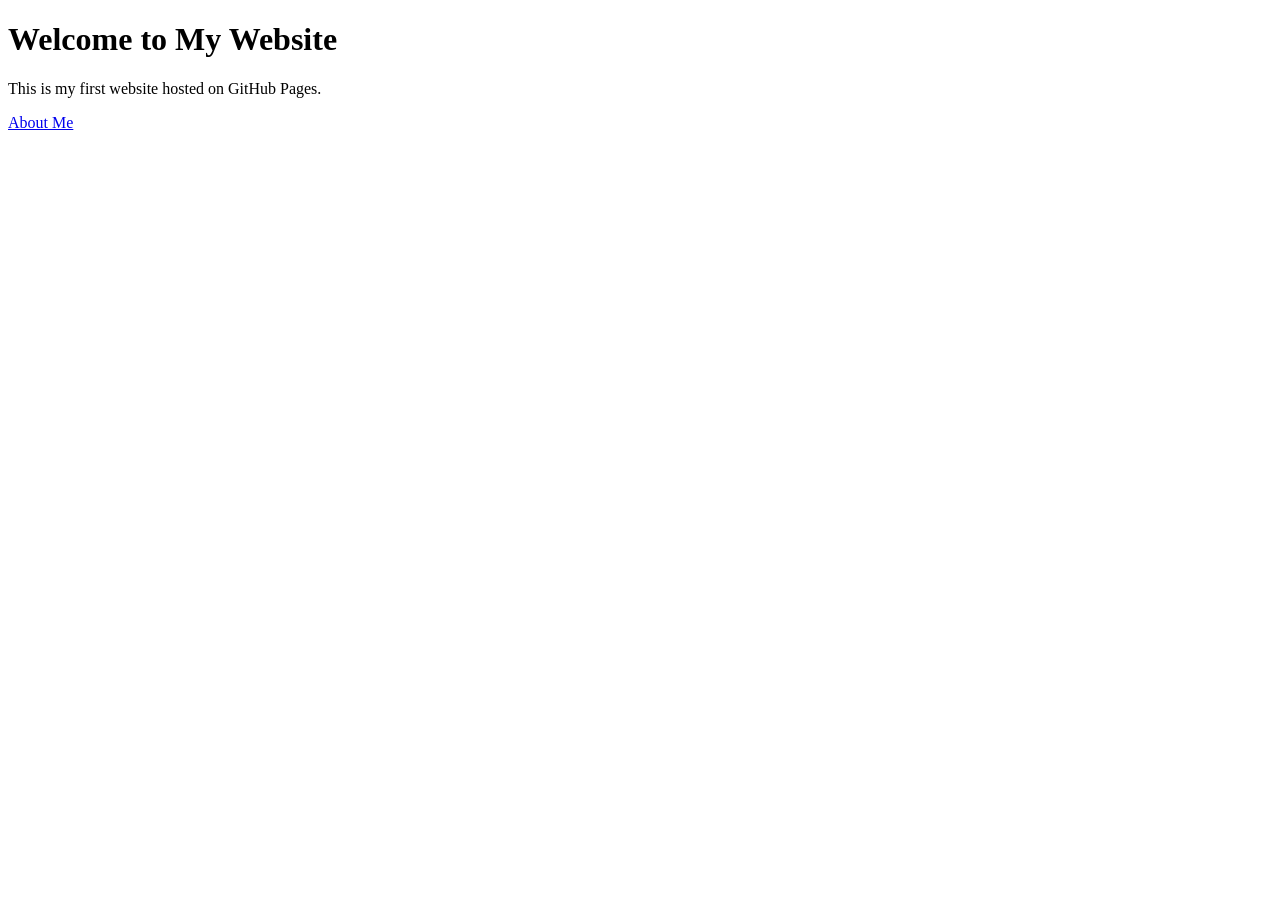
==== index.html @ 9a288de8 "Add link to About Me page in index.html" ====
<!DOCTYPE html>
<html>

<head>
<title>Mubs Portfolio</title>
</head>

<body>

<h1>Welcome to My Website</h1>
<p>This is my first website hosted on GitHub Pages.</p>

  <a href="My_Webpage.html">About Me</a>
</body>

</html>
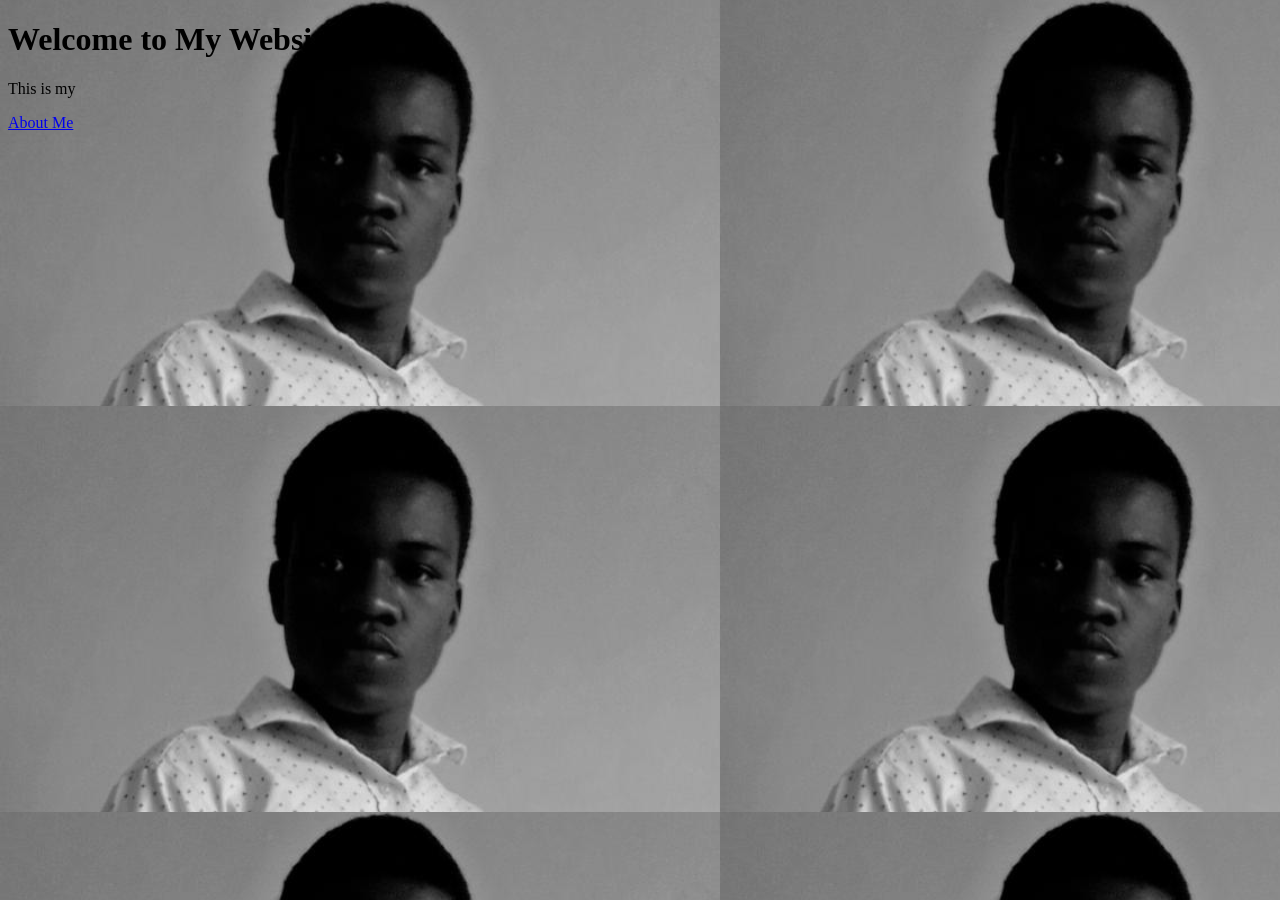
==== commit 1ad68be5: "Update index.html" ====
--- a/index.html
+++ b/index.html
@@ -2,13 +2,21 @@
 <html>
 
 <head>
+    <meta charset="UTF-8">
+    <meta name="description" content="Portfolio website of Mubbale Joshua, a web development student learning HTML, CSS and programming.">
+    <meta name="description" content="Personal portfolio website of Mubs">
+    <meta name="keywords" content="Mubbale Joshua, portfolio, HTML, CSS, programmer">
+    <meta name="author" content="Mubbale Joshua">
+    <meta name="viewport" content="width=device-width, initial-scale=1.0">
+    <title>Mubbale Joshua</title>
+      <link rel="icon" type="image/png" href="IMG_20260213_234848_213.png">
 <title>Mubs Portfolio</title>
 </head>
 
-<body>
+<body style="background-image: url(IMG_20260213_234848_213.png);">
 
 <h1>Welcome to My Website</h1>
-<p>This is my first website hosted on GitHub Pages.</p>
+<p>This is my</p>
 
   <a href="My_Webpage.html">About Me</a>
 </body>
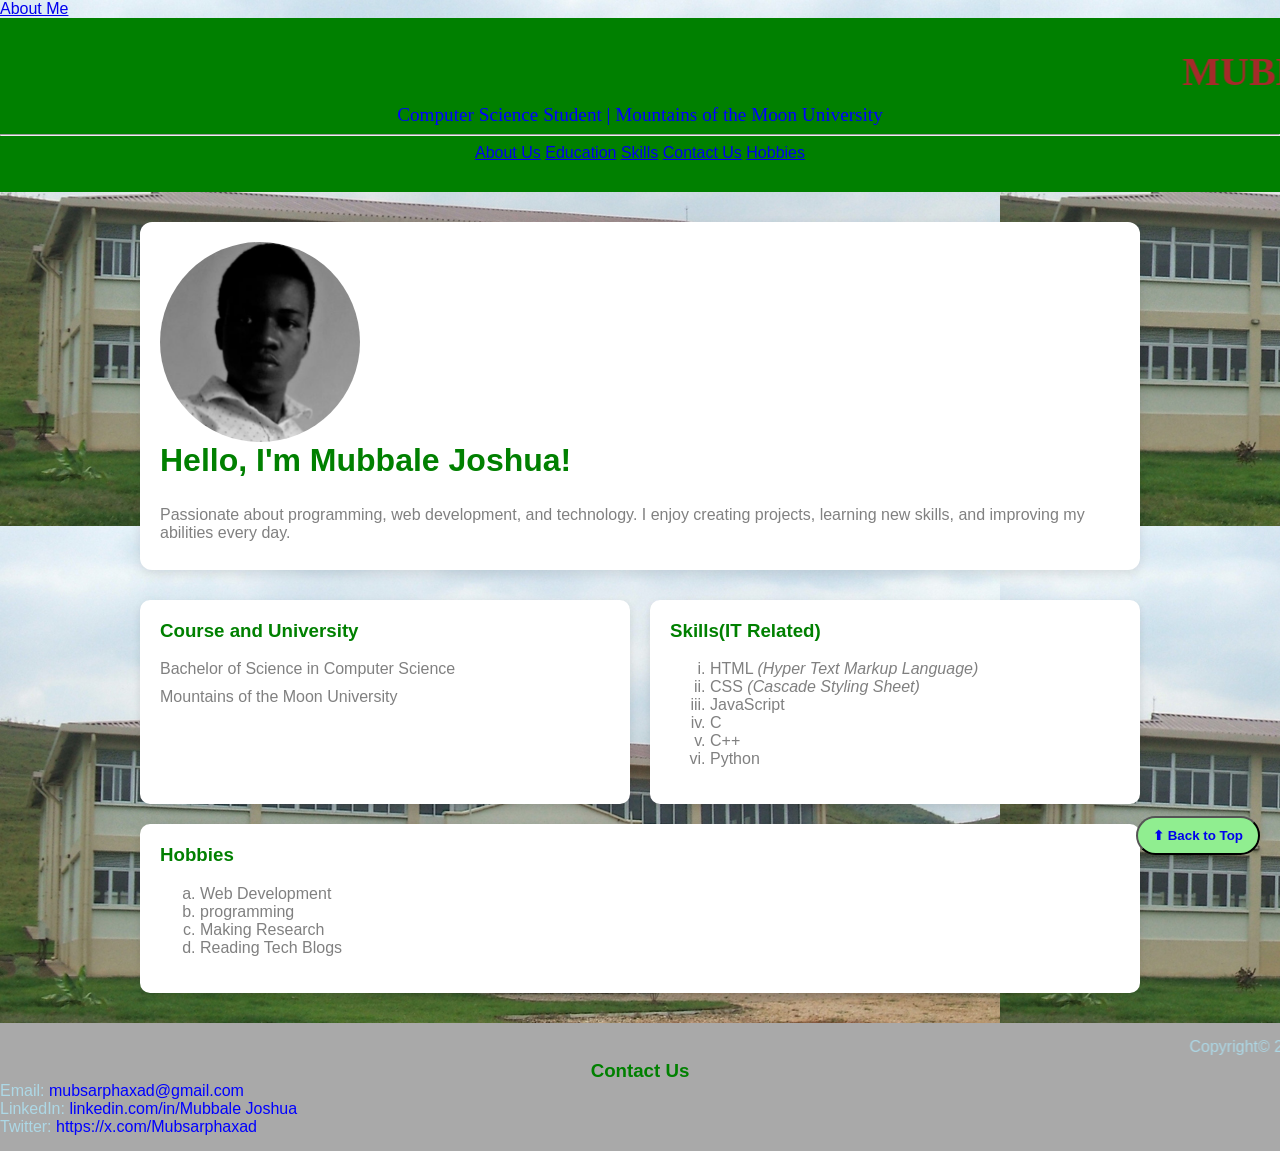
==== commit db0254c8: "Update index.html" ====
--- a/index.html
+++ b/index.html
@@ -1,24 +1,226 @@
 <!DOCTYPE html>
-<html>
-
+<html lang="en">
 <head>
     <meta charset="UTF-8">
     <meta name="description" content="Portfolio website of Mubbale Joshua, a web development student learning HTML, CSS and programming.">
-    <meta name="description" content="Personal portfolio website of Mubs">
     <meta name="keywords" content="Mubbale Joshua, portfolio, HTML, CSS, programmer">
     <meta name="author" content="Mubbale Joshua">
     <meta name="viewport" content="width=device-width, initial-scale=1.0">
     <title>Mubbale Joshua</title>
-      <link rel="icon" type="image/png" href="IMG_20260213_234848_213.png">
-<title>Mubs Portfolio</title>
+    <link rel="icon" type="image/png" href="IMG_20260213_234848_213.png">
+<style>
+  body {
+  margin: 0;
+  font-family: 'Segoe UI', Tahoma, Geneva, Verdana, sans-serif;
+  background-image: url(mmu.JPG);
+  color: grey;
+}
+  header {
+  background-color: green;
+  padding: 30px 0;
+  text-align: center;
+}
+
+header h1 {
+  margin: 0;
+  font-size: 2.5em;
+  color: brown;
+  font-family: 'Playfair Display', serif;
+}
+
+header p {
+  margin: 5px 0 0;
+  font-size: 1.2em;
+  color: blue;
+  font-family: 'Playfair Display', serif;
+}
+main {
+  max-width: 1000px;
+  margin: 30px auto;
+  padding: 0 20px;
+}
+.profile {
+  display: flex;
+  flex-wrap: wrap;
+  align-items: center;
+  background-color: white;
+  border-radius: 12px;
+  box-shadow: 0 4px 12px rgba(0,0,0,0.1);
+  padding: 20px;
+  margin-bottom: 30px;
+}
+
+.profile img {
+  width: 200px;
+  height: 200px;
+  border-radius: 75%;
+  object-fit: cover;
+  margin-right: 30px;
+}
+
+.profile-info h2 {
+  margin-top: 0;
+  font-size: 2em;
+  color: green;
+}
+
+.profile-info p {
+  margin: 8px 0;
+  }
+  
+.cards {
+  display: flex;
+  flex-wrap: wrap;
+  gap: 20px;
+  justify-content: space-between;
+}
+
+.card {
+  flex: 1 1 45%;
+  background-color: white;
+  border-radius: 10px;
+  padding: 20px;
+  box-shadow: 0 3px 8px rgba(0,0,0,0.1);
+  min-width: 250px;
+}
+
+.card h3 {
+  margin-top: 0;
+  color: green;
+}
+
+.card p {
+  margin: 10px 0 0;
+}
+
+        /* Footer */
+footer {
+  background-color: darkgrey;
+  text-align: center;
+  line-break: 1px;
+  padding: 15px 0;
+  margin-top: 5px;
+}
+footer h3{
+  color: green;
+  margin: 0;
+}
+
+footer p{
+  color: lightblue;
+  margin: 0;
+  text-align: left;
+  
+}
+
+footer a {
+  color: blue;
+  text-decoration: none;
+}
+
+footer a:hover {
+  text-decoration: underline;
+  }
+
+        /* Responsive */
+@media(max-width: 768px){
+.profile {
+  flex-direction: column;
+  text-align: center;
+  }
+.profile img {
+  margin: 0 0 20px 0;
+}
+.cards {
+  flex-direction: column;
+}
+}
+
+.back-to-top{
+  position: fixed;
+  bottom: 45px;
+  right: 20px;
+  background-color: lightgreen;
+  color: grey;
+  padding: 10px 15px;
+  border-radius: 50px;
+  font-weight: bold;
+  transition: background 0.3s;
+}
+.back-to-top a{
+  text-decoration: none;
+}
+.back-to-top:hover {
+  background-color: green;
+  text-decoration-color: red;
+}
+
+</style>
 </head>
-
-<body style="background-image: url(IMG_20260213_234848_213.png);">
-
-<h1>Welcome to My Website</h1>
-<p>This is my</p>
-
-  <a href="My_Webpage.html">About Me</a>
-</body>
+<body>
+<a href="My_Webpage.html">About Me</a>
+<a id="top"></a>
+  
+<header>
+  <marquee><h1><b>MUBBALE JOSHUA</b></h1></marquee>
+  <p>Computer Science Student | Mountains of the Moon University</p>
+<hr>
+<a href="#about">About Us</a>
+<a href="#education">Education</a>
+<a href="#skills">Skills</a>
+<a href="#contact">Contact Us</a>
+<a href="#hobbies">Hobbies</a>
+</header>
+
+<!-- Main Content -->
+<main>
+<!-- Profile Section -->
+<div class="profile">
+  <img src="IMG_20260213_234848_213.png" alt="Profile Picture">
+  <div class="profile-info">
+    <h2 id="about">Hello, I'm Mubbale Joshua!</h2>
+    <p>Passionate about programming, web development, and technology. I enjoy creating projects, learning new skills, and improving my abilities every day.</p>
+  </div>
+</div>
+
+<!-- Info Cards -->
+<div class="cards">
+  <div class="card">
+    <h3 id="education">Course and University</h3>
+    <p>Bachelor of Science in Computer Science</p>
+    <p>Mountains of the Moon University</p>
+  </div>
+  <div class="card">
+    <h3 id="skills">Skills(<span><b>IT Related</b></span>)</h3>
+    <ol type="i">
+      <li>HTML <i>(Hyper Text Markup Language)</i></li>
+      <li>CSS <i>(Cascade Styling Sheet)</i></li>
+      <li>JavaScript</li>
+      <li>C</li>
+      <li>C++</li>
+      <li>Python</li>
+    </ol>
+  </div>
+  <div class="card">
+      <h3 id="hobbies">Hobbies</h3>
+      <ol type="a">
+        <li>Web Development</li>
+        <li>programming</li>
+        <li>Making Research</li>
+        <li>Reading Tech Blogs</li>
+      </ol>
+  </div>
+</div>
+</main>
+<button class="back-to-top"><a href="#top">⬆ Back to Top</a></button>
+    <!-- Footer -->
+<footer>
+  <marquee><p>Copyright© 2026 Mubbale Joshua | Built using HTML & CSS</p></marquee>
+  
+    <h3 id="contact">Contact Us</h3>
+    <p>Email: <a href="mailto: mubsarphaxad@gmail.com">mubsarphaxad@gmail.com</a></p>
+    <p>LinkedIn: <a href="https://www.linkedin.com/in/mubbale-joshua-75806b38b">linkedin.com/in/Mubbale Joshua</a></p>
+    <p>Twitter: <a href="https://x.com/Mubsarphaxad">https://x.com/Mubsarphaxad</p></h6>
+</footer>
 
 </html>
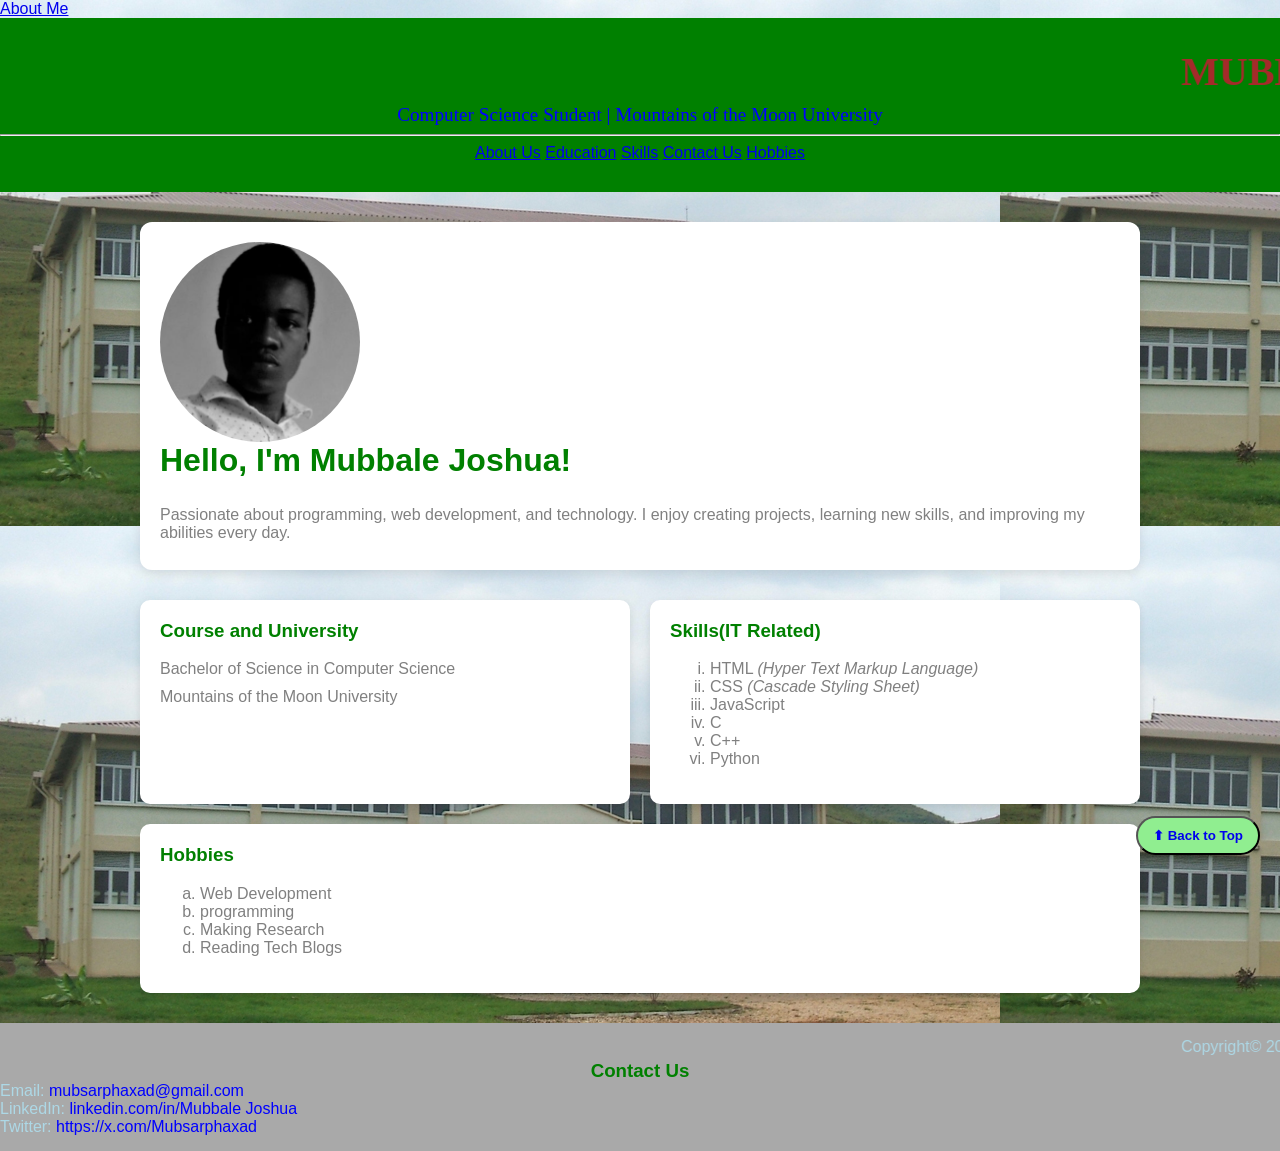
==== commit d3e17db0: "Update meta tags and title in index.html" ====
--- a/index.html
+++ b/index.html
@@ -1,12 +1,13 @@
 <!DOCTYPE html>
 <html lang="en">
 <head>
+    <title>Mubbale Joshua | Web Development Portfolio</title>
     <meta charset="UTF-8">
-    <meta name="description" content="Portfolio website of Mubbale Joshua, a web development student learning HTML, CSS and programming.">
-    <meta name="keywords" content="Mubbale Joshua, portfolio, HTML, CSS, programmer">
+    <meta name="description" content="Official portfolio website of Mubbale Joshua showing web development projects, HTML, programming and CSS skills.">
+    <meta name="keywords" content="Mubbale Joshua, web developer Uganda, HTML CSS portfolio, BIT1204">
     <meta name="author" content="Mubbale Joshua">
     <meta name="viewport" content="width=device-width, initial-scale=1.0">
-    <title>Mubbale Joshua</title>
+    
     <link rel="icon" type="image/png" href="IMG_20260213_234848_213.png">
 <style>
   body {
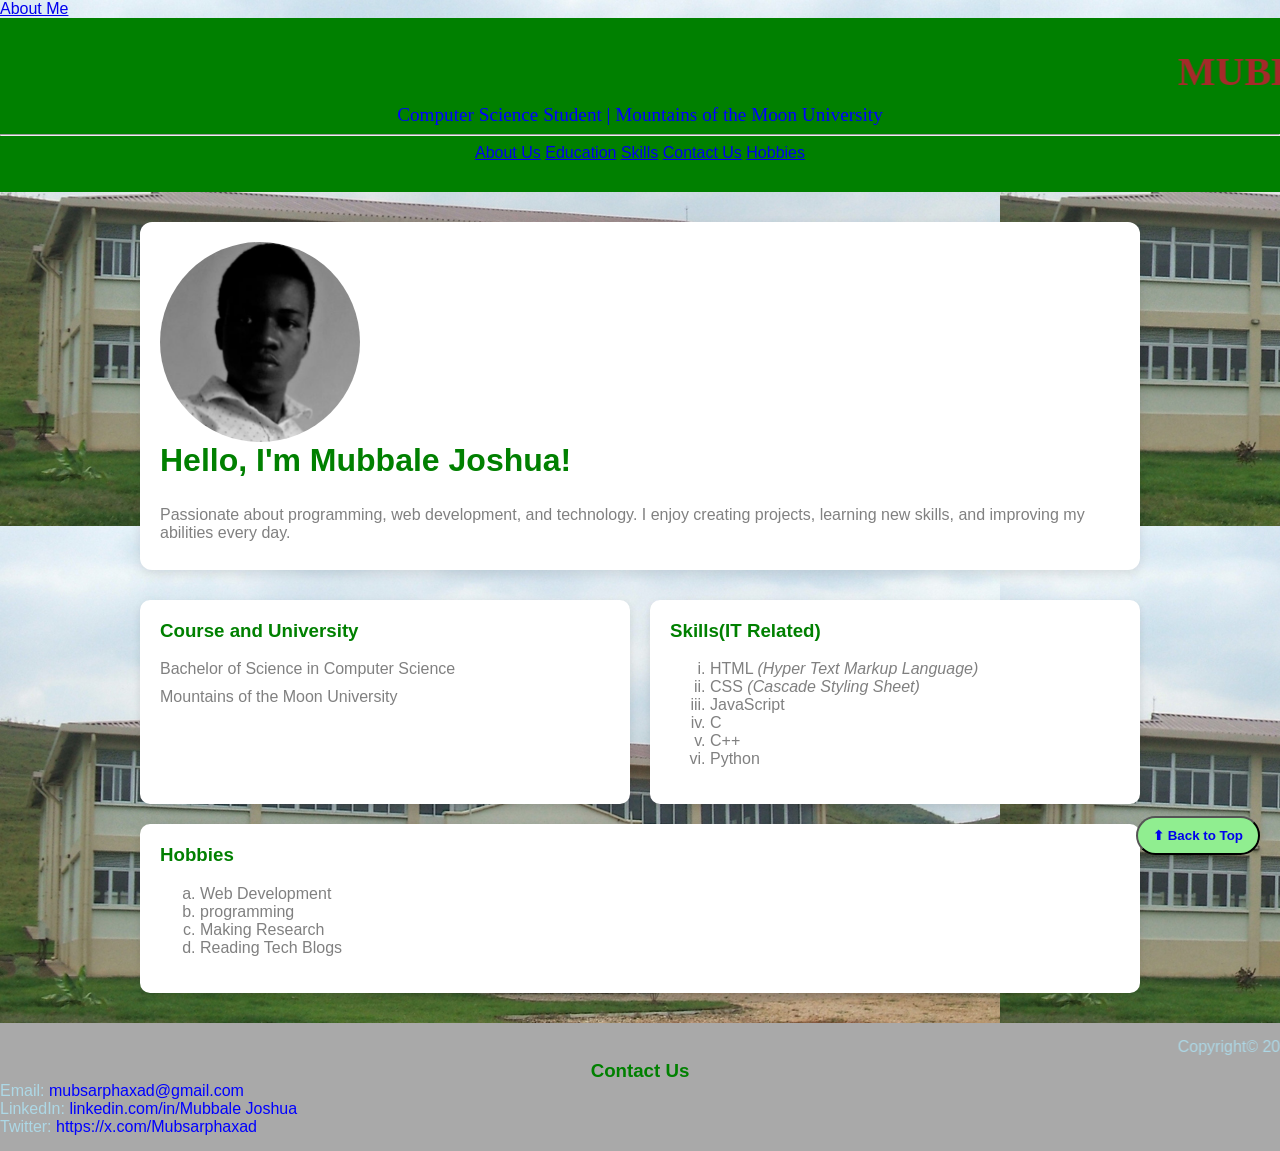
==== commit 855d8e06: "Add Google site verification meta tag" ====
--- a/index.html
+++ b/index.html
@@ -2,6 +2,7 @@
 <html lang="en">
 <head>
     <title>Mubbale Joshua | Web Development Portfolio</title>
+    <meta name="google-site-verification" content="r-dYxwH-nWX06OFsDk8lunGE87xKZVbzpd3qbUrWi0c" />
     <meta charset="UTF-8">
     <meta name="description" content="Official portfolio website of Mubbale Joshua showing web development projects, HTML, programming and CSS skills.">
     <meta name="keywords" content="Mubbale Joshua, web developer Uganda, HTML CSS portfolio, BIT1204">
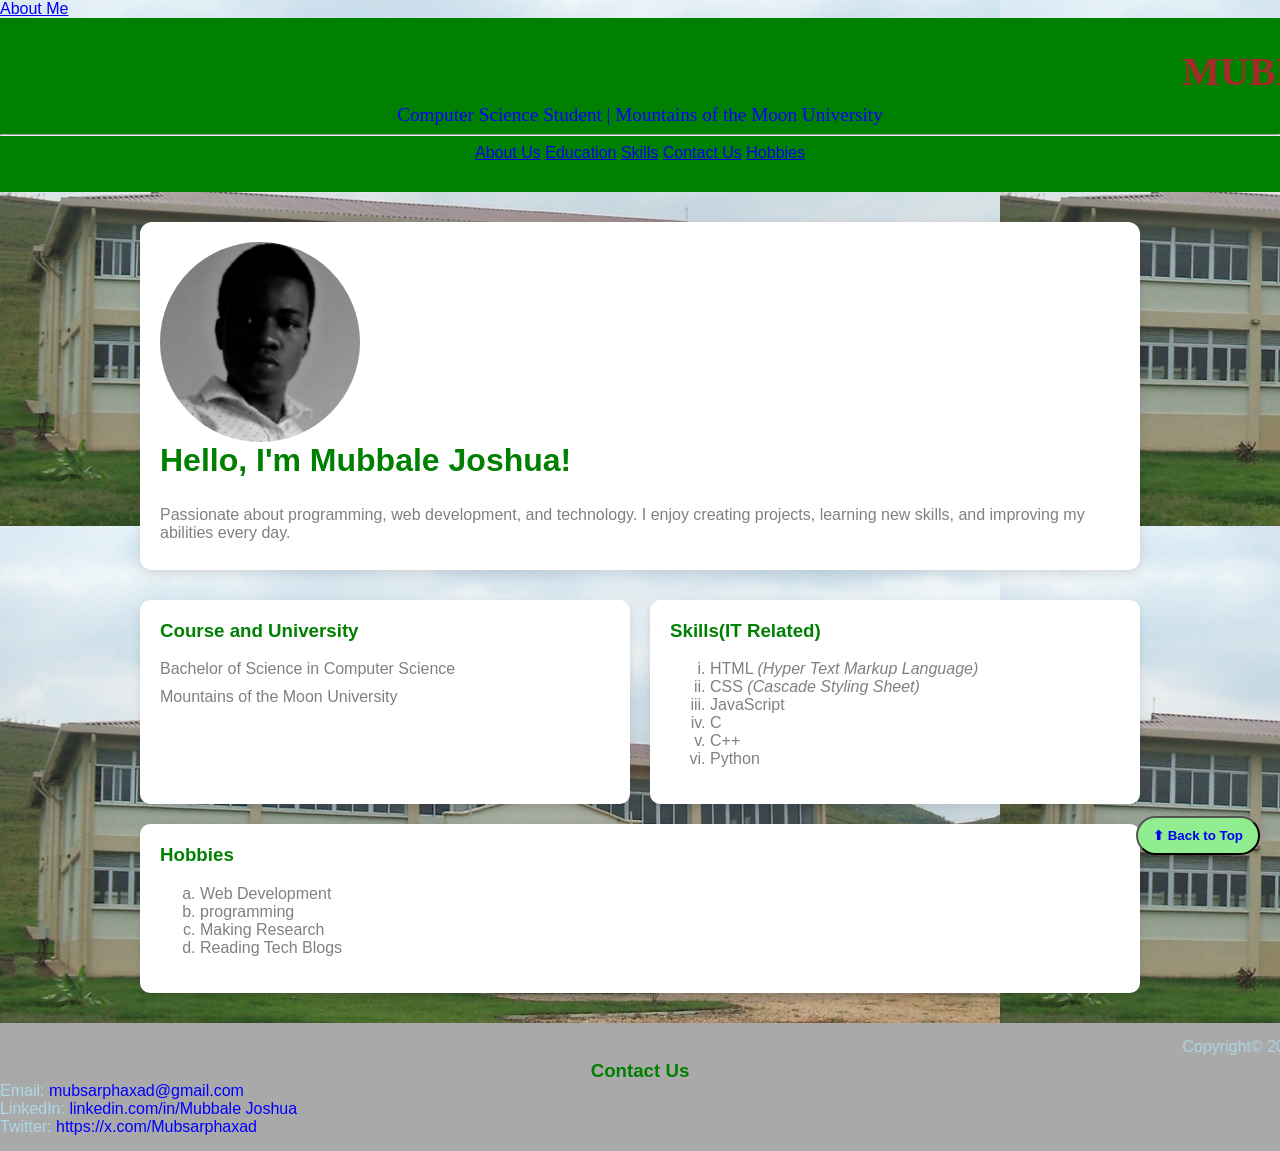
==== commit b0b2d2cd: "Fix formatting issues in index.html" ====
--- a/index.html
+++ b/index.html
@@ -10,6 +10,7 @@
     <meta name="viewport" content="width=device-width, initial-scale=1.0">
     
     <link rel="icon" type="image/png" href="IMG_20260213_234848_213.png">
+</head>
 <style>
   body {
   margin: 0;
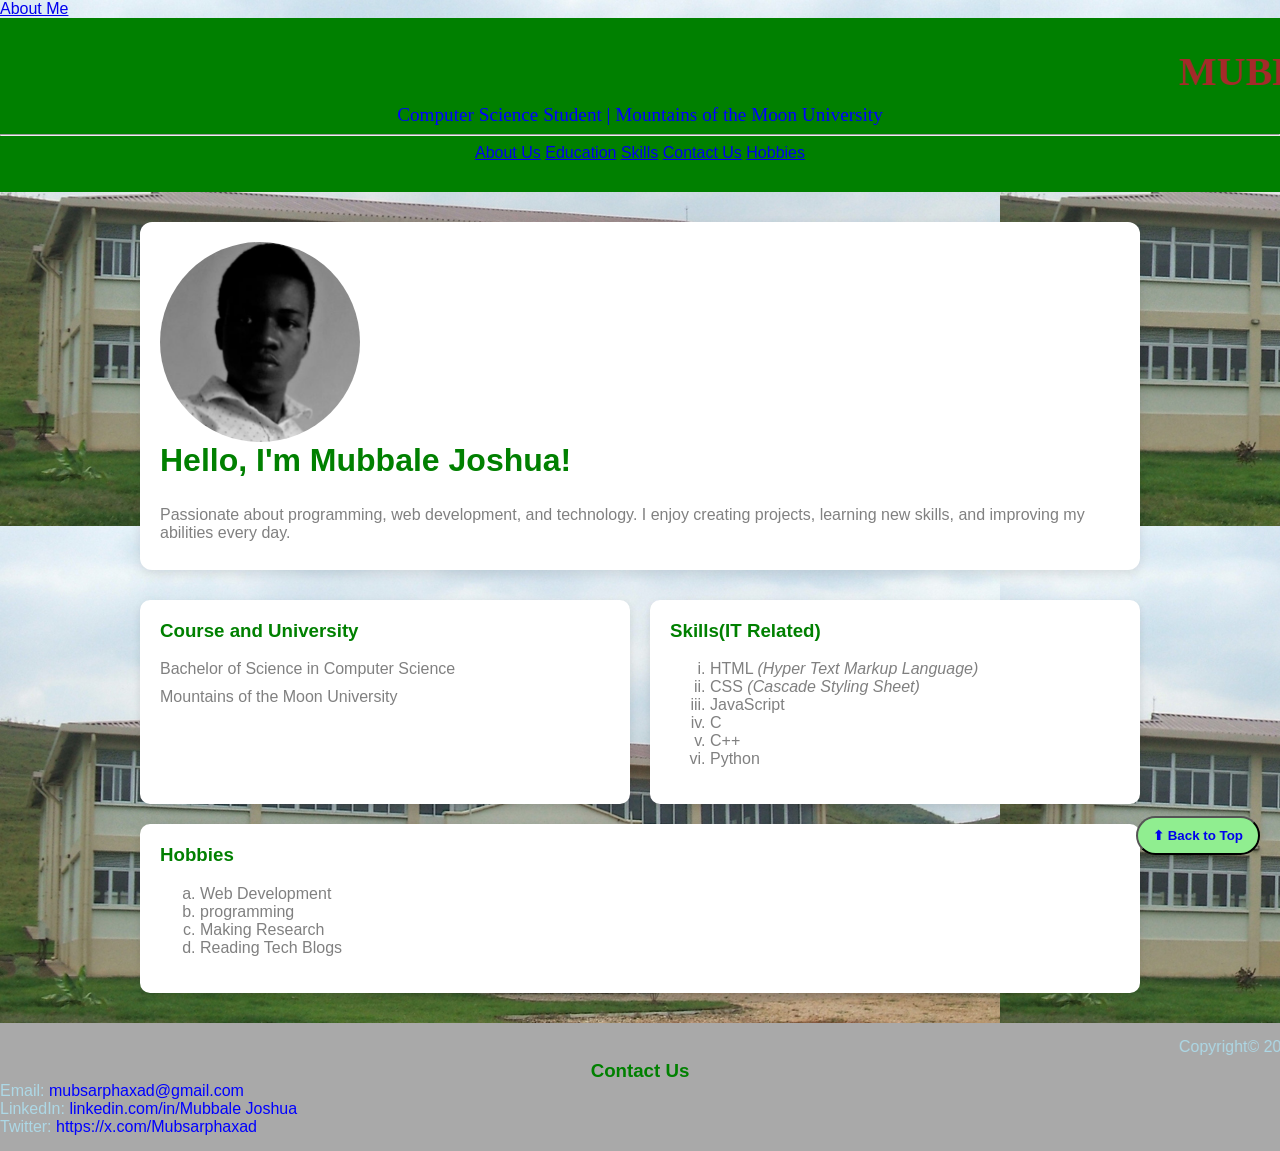
==== commit 42205f56: "Add robots meta tag for SEO" ====
--- a/index.html
+++ b/index.html
@@ -4,6 +4,7 @@
     <title>Mubbale Joshua | Web Development Portfolio</title>
     <meta name="google-site-verification" content="r-dYxwH-nWX06OFsDk8lunGE87xKZVbzpd3qbUrWi0c" />
     <meta charset="UTF-8">
+    <meta name="robots" content="index, follow">
     <meta name="description" content="Official portfolio website of Mubbale Joshua showing web development projects, HTML, programming and CSS skills.">
     <meta name="keywords" content="Mubbale Joshua, web developer Uganda, HTML CSS portfolio, BIT1204">
     <meta name="author" content="Mubbale Joshua">
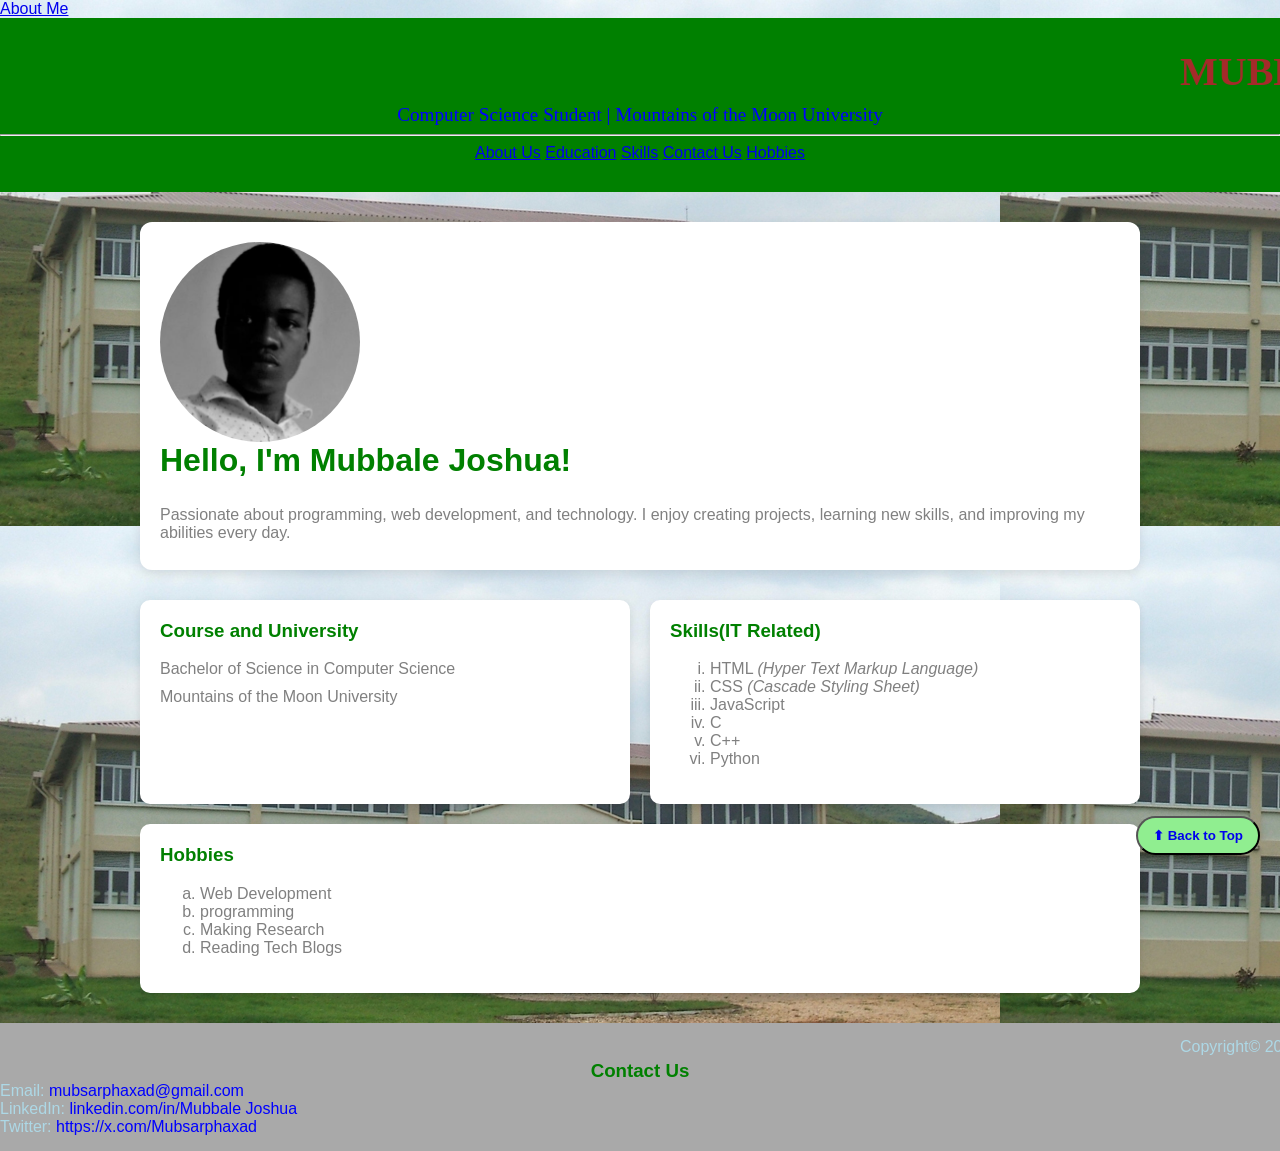
==== commit 4655cfc6: "Move styles to external stylesheet Removed inline styles and added a link to the stylesheet." ====
--- a/index.html
+++ b/index.html
@@ -9,157 +9,8 @@
     <meta name="keywords" content="Mubbale Joshua, web developer Uganda, HTML CSS portfolio, BIT1204">
     <meta name="author" content="Mubbale Joshua">
     <meta name="viewport" content="width=device-width, initial-scale=1.0">
-    
+    <link rel="stylesheet" href="style.css">
     <link rel="icon" type="image/png" href="IMG_20260213_234848_213.png">
-</head>
-<style>
-  body {
-  margin: 0;
-  font-family: 'Segoe UI', Tahoma, Geneva, Verdana, sans-serif;
-  background-image: url(mmu.JPG);
-  color: grey;
-}
-  header {
-  background-color: green;
-  padding: 30px 0;
-  text-align: center;
-}
-
-header h1 {
-  margin: 0;
-  font-size: 2.5em;
-  color: brown;
-  font-family: 'Playfair Display', serif;
-}
-
-header p {
-  margin: 5px 0 0;
-  font-size: 1.2em;
-  color: blue;
-  font-family: 'Playfair Display', serif;
-}
-main {
-  max-width: 1000px;
-  margin: 30px auto;
-  padding: 0 20px;
-}
-.profile {
-  display: flex;
-  flex-wrap: wrap;
-  align-items: center;
-  background-color: white;
-  border-radius: 12px;
-  box-shadow: 0 4px 12px rgba(0,0,0,0.1);
-  padding: 20px;
-  margin-bottom: 30px;
-}
-
-.profile img {
-  width: 200px;
-  height: 200px;
-  border-radius: 75%;
-  object-fit: cover;
-  margin-right: 30px;
-}
-
-.profile-info h2 {
-  margin-top: 0;
-  font-size: 2em;
-  color: green;
-}
-
-.profile-info p {
-  margin: 8px 0;
-  }
-  
-.cards {
-  display: flex;
-  flex-wrap: wrap;
-  gap: 20px;
-  justify-content: space-between;
-}
-
-.card {
-  flex: 1 1 45%;
-  background-color: white;
-  border-radius: 10px;
-  padding: 20px;
-  box-shadow: 0 3px 8px rgba(0,0,0,0.1);
-  min-width: 250px;
-}
-
-.card h3 {
-  margin-top: 0;
-  color: green;
-}
-
-.card p {
-  margin: 10px 0 0;
-}
-
-        /* Footer */
-footer {
-  background-color: darkgrey;
-  text-align: center;
-  line-break: 1px;
-  padding: 15px 0;
-  margin-top: 5px;
-}
-footer h3{
-  color: green;
-  margin: 0;
-}
-
-footer p{
-  color: lightblue;
-  margin: 0;
-  text-align: left;
-  
-}
-
-footer a {
-  color: blue;
-  text-decoration: none;
-}
-
-footer a:hover {
-  text-decoration: underline;
-  }
-
-        /* Responsive */
-@media(max-width: 768px){
-.profile {
-  flex-direction: column;
-  text-align: center;
-  }
-.profile img {
-  margin: 0 0 20px 0;
-}
-.cards {
-  flex-direction: column;
-}
-}
-
-.back-to-top{
-  position: fixed;
-  bottom: 45px;
-  right: 20px;
-  background-color: lightgreen;
-  color: grey;
-  padding: 10px 15px;
-  border-radius: 50px;
-  font-weight: bold;
-  transition: background 0.3s;
-}
-.back-to-top a{
-  text-decoration: none;
-}
-.back-to-top:hover {
-  background-color: green;
-  text-decoration-color: red;
-}
-
-</style>
 </head>
 <body>
 <a href="My_Webpage.html">About Me</a>
--- a/style.css
+++ b/style.css
@@ -0,0 +1,145 @@
+  body {
+  margin: 0;
+  font-family: 'Segoe UI', Tahoma, Geneva, Verdana, sans-serif;
+  background-image: url(mmu.JPG);
+  color: grey;
+}
+  header {
+  background-color: green;
+  padding: 30px 0;
+  text-align: center;
+}
+
+header h1 {
+  margin: 0;
+  font-size: 2.5em;
+  color: brown;
+  font-family: 'Playfair Display', serif;
+}
+
+header p {
+  margin: 5px 0 0;
+  font-size: 1.2em;
+  color: blue;
+  font-family: 'Playfair Display', serif;
+}
+main {
+  max-width: 1000px;
+  margin: 30px auto;
+  padding: 0 20px;
+}
+.profile {
+  display: flex;
+  flex-wrap: wrap;
+  align-items: center;
+  background-color: white;
+  border-radius: 12px;
+  box-shadow: 0 4px 12px rgba(0,0,0,0.1);
+  padding: 20px;
+  margin-bottom: 30px;
+}
+
+.profile img {
+  width: 200px;
+  height: 200px;
+  border-radius: 75%;
+  object-fit: cover;
+  margin-right: 30px;
+}
+
+.profile-info h2 {
+  margin-top: 0;
+  font-size: 2em;
+  color: green;
+}
+
+.profile-info p {
+  margin: 8px 0;
+  }
+  
+.cards {
+  display: flex;
+  flex-wrap: wrap;
+  gap: 20px;
+  justify-content: space-between;
+}
+
+.card {
+  flex: 1 1 45%;
+  background-color: white;
+  border-radius: 10px;
+  padding: 20px;
+  box-shadow: 0 3px 8px rgba(0,0,0,0.1);
+  min-width: 250px;
+}
+
+.card h3 {
+  margin-top: 0;
+  color: green;
+}
+
+.card p {
+  margin: 10px 0 0;
+}
+
+        /* Footer */
+footer {
+  background-color: darkgrey;
+  text-align: center;
+  line-break: 1px;
+  padding: 15px 0;
+  margin-top: 5px;
+}
+footer h3{
+  color: green;
+  margin: 0;
+}
+
+footer p{
+  color: lightblue;
+  margin: 0;
+  text-align: left;
+  
+}
+
+footer a {
+  color: blue;
+  text-decoration: none;
+}
+
+footer a:hover {
+  text-decoration: underline;
+  }
+
+        /* Responsive */
+@media(max-width: 768px){
+.profile {
+  flex-direction: column;
+  text-align: center;
+  }
+.profile img {
+  margin: 0 0 20px 0;
+}
+.cards {
+  flex-direction: column;
+}
+}
+
+.back-to-top{
+  position: fixed;
+  bottom: 45px;
+  right: 20px;
+  background-color: lightgreen;
+  color: grey;
+  padding: 10px 15px;
+  border-radius: 50px;
+  font-weight: bold;
+  transition: background 0.3s;
+}
+.back-to-top a{
+  text-decoration: none;
+}
+.back-to-top:hover {
+  background-color: green;
+  text-decoration-color: red;
+}
